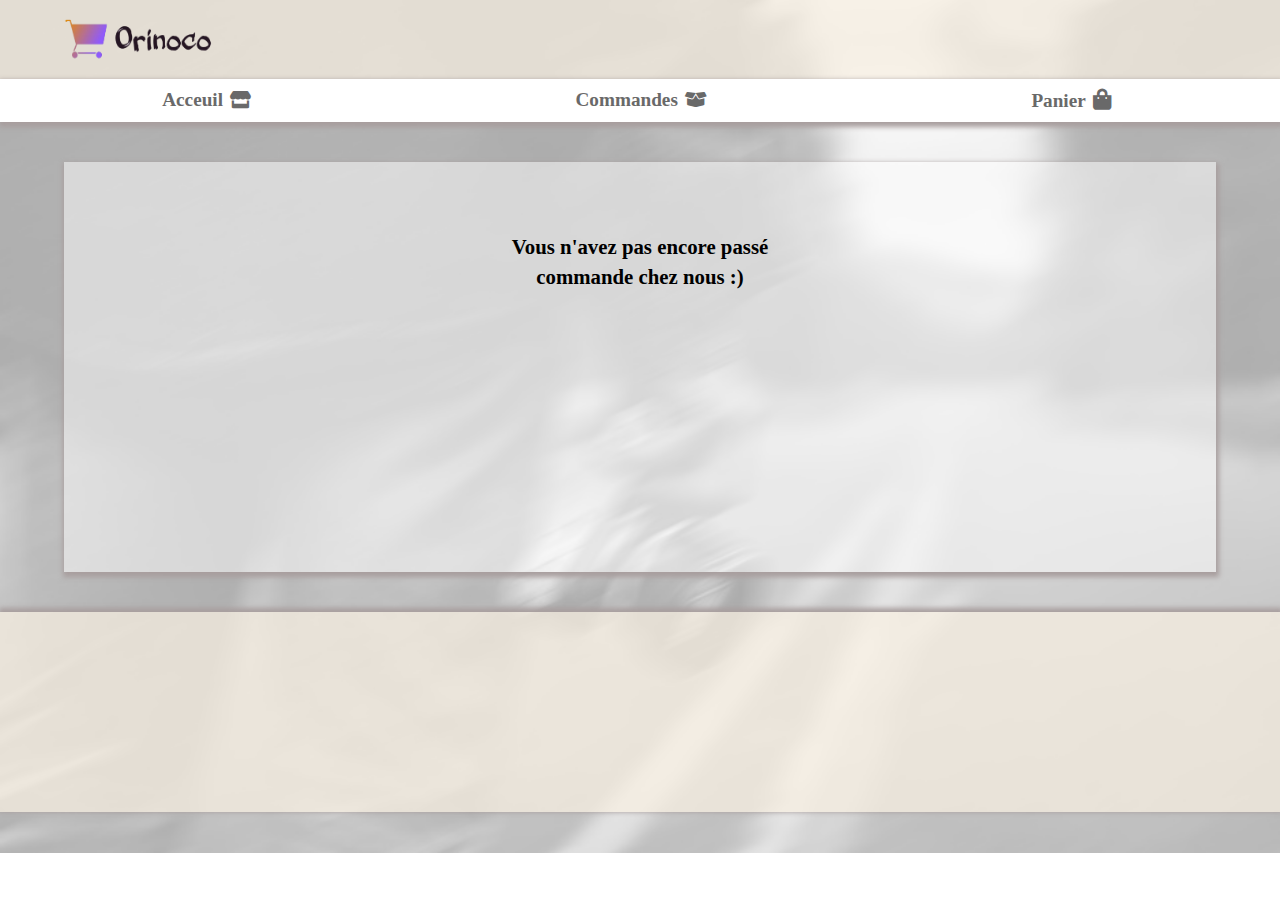
==== html/commande.html @ 75fa2255 "version 1" ====
<!DOCTYPE html>
<html lang="fr">

<head>
    <meta charset="utf-8" />
    <meta name="viewport" content="width=device-width, initial-scale=1.0">
    <title>Orinoco</title>
    <link rel="shortcut icon" type="image/png" href="../images/favicon.png">
    <link rel="stylesheet" href="../css/style.css" />
    <link rel="stylesheet" href="../fontawesome/css/all.css" />
</head>

<body>
    <header>
        <figure><img src="../images/logo.png" alt="logo Orinoco"></figure>
        <nav>
            <a href="../index.html">Acceuil<i class="fas fa-store"></i></a>
            <a href="commande.html">Commandes<i class="fas fa-box-open"></i></a>
            <a href="panier.html">Panier<i class="fas fa-shopping-bag"></i><span></span></a>
        </nav>
    </header>
    <div class="div-conteneur">
        <main>
        </main>
    </div>
    <footer></footer>
    <script src="../js/general.js"></script>
    <script src="../js/commande.js"></script>
</body>
---- css/style.css ----
@charset "UTF-8";
.background {
  background-size: cover;
  background-repeat: no-repeat;
}

body {
  font-family: "Times New Roman", Times, serif;
  margin: 0 auto 0 auto;
  min-width: 300px;
}

body p {
  word-wrap: break-word;
}

body a,
body a:active,
body a:visited,
body a:hover {
  color: black;
  text-decoration: none;
}

body .invisible {
  display: none !important;
}

body .message {
  font-size: 130% !important;
  line-height: 30px;
  font-weight: bold !important;
  margin: 50px 0 0 0 !important;
  text-align: center;
}

body .message-conteneur {
  width: 300px;
}

header {
  -webkit-box-align: center;
      -ms-flex-align: center;
          align-items: center;
  background-color: rgba(250, 241, 227, 0.7);
  display: -webkit-box;
  display: -ms-flexbox;
  display: flex;
  -webkit-box-orient: vertical;
  -webkit-box-direction: normal;
      -ms-flex-direction: column;
          flex-direction: column;
}

header figure {
  width: 80%;
  margin: 0;
}

@media (min-width: 600px) {
  header figure {
    width: 90%;
  }
}

header figure img {
  width: 150px;
  height: 75px;
}

header nav {
  background-color: white;
  -webkit-box-shadow: 1px 3px 5px 2px #a89e9e;
          box-shadow: 1px 3px 5px 2px #a89e9e;
  -webkit-transition: 0.3s ease-in-out;
  transition: 0.3s ease-in-out;
  padding: 10px 0 10px 0;
  font-size: 100%;
  width: 100%;
  display: -webkit-box;
  display: -ms-flexbox;
  display: flex;
  -ms-flex-pack: distribute;
      justify-content: space-around;
}

@media (min-width: 400px) {
  header nav {
    font-size: 120%;
  }
}

header nav a,
header nav a:active,
header nav a:visited {
  color: dimgray !important;
  -webkit-transition: 0.3s ease-in-out;
  transition: 0.3s ease-in-out;
  font-weight: bold;
}

header nav a:hover {
  color: black !important;
}

header nav a:hover i {
  color: black !important;
}

header nav a i {
  font-size: 90%;
  margin-left: 7px;
  color: dimgray;
  -webkit-transition: 0.3s ease-in-out;
  transition: 0.3s ease-in-out;
}

header nav a .fa-shopping-bag {
  font-size: 110%;
}

header nav a span {
  margin-left: 7px;
  color: red;
  font-size: 100%;
}

.div-conteneur {
  display: -webkit-box;
  display: -ms-flexbox;
  display: flex;
  -webkit-box-orient: vertical;
  -webkit-box-direction: normal;
      -ms-flex-direction: column;
          flex-direction: column;
  -webkit-box-align: center;
      -ms-flex-align: center;
          align-items: center;
}

.div-conteneur main {
  background-color: rgba(255, 255, 255, 0.5);
  width: 97%;
  margin: 40px 0 40px 0;
}

@media (min-width: 520px) {
  .div-conteneur main {
    -webkit-box-shadow: 1px 3px 5px 2px #a89e9e;
            box-shadow: 1px 3px 5px 2px #a89e9e;
    -webkit-transition: 0.3s ease-in-out;
    transition: 0.3s ease-in-out;
    width: 90%;
    margin: 40px 0 40px 0;
  }
}

@media (min-width: 1350px) {
  .div-conteneur main {
    width: 80%;
    margin: 50px 0 50px 0;
  }
}

main {
  margin-left: auto;
  margin-right: auto;
  max-width: 1600px;
  display: -webkit-box;
  display: -ms-flexbox;
  display: flex;
  -webkit-box-orient: vertical;
  -webkit-box-direction: normal;
      -ms-flex-direction: column;
          flex-direction: column;
  -webkit-box-align: center;
      -ms-flex-align: center;
          align-items: center;
  padding: 20px 0 40px 0;
  min-height: 350px;
}

@media (min-width: 1700px) {
  main {
    margin-top: 30px;
  }
}

@media (min-width: 1800px) {
  main {
    height: 600px;
  }
}

@media (min-width: 2900px) {
  main {
    margin-top: 150px;
    height: 800px;
  }
}

@media (min-width: 3300px) {
  main {
    margin-top: 250px;
    height: 1200px;
  }
}

main form {
  font-size: 110%;
}

main form h3 {
  text-align: center;
  font-size: 160%;
  width: 93%;
  padding-bottom: 10px;
}

main form input {
  -webkit-transition: 0.3s ease-in-out;
  transition: 0.3s ease-in-out;
  width: 400px;
  height: 30px;
  border: 3px solid grey;
  border-radius: 5px;
  padding: 10px;
  font-size: 90%;
}

main form input:focus {
  background-color: #e3eaf8;
  border: 3px solid black;
}

main form input:hover {
  font-weight: bold;
  border: 3px solid black;
}

main form .nom input {
  width: 180px !important;
}

main form .nom input:nth-child(2) {
  margin-left: 10px;
}

main form .afficherMDP {
  text-align: start;
  width: 30px;
  position: relative;
  top: 10px;
  right: 40px;
}

main form .afficherMDP input {
  width: 20px;
}

main form #btnValider {
  font-size: 110% !important;
  background-color: #4b4b4b;
  color: white;
  font-weight: bold;
  margin-top: 15px;
  -webkit-transition: 0.3s ease-in-out;
  transition: 0.3s ease-in-out;
  height: 50px !important;
  width: 425px !important;
  border: 3px solid #4b4b4b !important;
}

main form #btnValider:hover {
  opacity: 0.8;
  cursor: pointer;
  -webkit-box-shadow: 1px 3px 5px 2px dimgray;
          box-shadow: 1px 3px 5px 2px dimgray;
}

main form #btnValider:focus {
  background-color: #4b4b4b !important;
}

main #conteneur {
  width: 95%;
  display: -webkit-box;
  display: -ms-flexbox;
  display: flex;
  -webkit-box-pack: center;
      -ms-flex-pack: center;
          justify-content: center;
  -ms-flex-wrap: wrap;
      flex-wrap: wrap;
}

main #conteneur .box {
  background-color: white;
  margin: 20px 20px 20px 20px;
  border-radius: 20px;
  -webkit-box-shadow: 1px 3px 5px 2px #a89e9e;
          box-shadow: 1px 3px 5px 2px #a89e9e;
  -webkit-transition: 0.3s ease-in-out;
  transition: 0.3s ease-in-out;
}

main #conteneur .box:hover {
  opacity: 0.8;
  cursor: pointer;
  -webkit-box-shadow: 1px 3px 5px 2px dimgray;
          box-shadow: 1px 3px 5px 2px dimgray;
}

main #conteneur .box a figure {
  margin: 0;
}

main #conteneur .box a figure img {
  border-top-left-radius: 20px;
  border-top-right-radius: 20px;
  width: 265px;
  height: 150px;
}

@media (min-width: 330px) {
  main #conteneur .box a figure img {
    width: 305px;
    height: 170px;
  }
}

@media (min-width: 400px) {
  main #conteneur .box a figure img {
    width: 365px;
    height: 220px;
  }
}

main #conteneur .box .box-txt {
  padding: 5px 7px 5px 7px;
  font-size: 100%;
}

main #conteneur .box .box-txt > div p,
main #conteneur .box .box-txt > div h3 {
  margin: 0;
  padding: 5px 7px 5px 7px;
}

main #conteneur .box .box-txt > div h3 {
  text-transform: uppercase;
  font-size: 120%;
  font-weight: normal;
}

main #conteneur .box .box-txt > div p:nth-child(2) {
  font-weight: bold;
  font-size: 130%;
}

main #conteneur .box-produit {
  background-color: rgba(250, 241, 227, 0.7);
  display: -webkit-box;
  display: -ms-flexbox;
  display: flex;
  -webkit-box-orient: vertical;
  -webkit-box-direction: normal;
      -ms-flex-direction: column;
          flex-direction: column;
  -webkit-box-pack: center;
      -ms-flex-pack: center;
          justify-content: center;
  margin: 20px 20px 20px 20px;
  border-radius: 0 !important;
  width: 100% !important;
  height: 100% !important;
  border: 4px ridge #a89e9e;
  -webkit-box-shadow: none !important;
          box-shadow: none !important;
}

@media (min-width: 750px) {
  main #conteneur .box-produit {
    -webkit-box-orient: initial;
    -webkit-box-direction: initial;
        -ms-flex-direction: initial;
            flex-direction: initial;
    -webkit-box-pack: justify;
        -ms-flex-pack: justify;
            justify-content: space-between;
  }
}

main #conteneur .box-produit:hover {
  opacity: 1 !important;
  -webkit-box-shadow: none !important;
          box-shadow: none !important;
  cursor: auto !important;
}

@media (min-width: 1050px) {
  main #conteneur .box-produit {
    width: 80% !important;
  }
}

main #conteneur .box-produit a figure {
  height: 100%;
}

@media (min-width: 750px) {
  main #conteneur .box-produit a figure {
    width: 450px;
  }
}

main #conteneur .box-produit a figure img {
  width: 100% !important;
  height: 100% !important;
  border-radius: 0 !important;
}

main #conteneur .box-produit .box-txt {
  display: -webkit-box;
  display: -ms-flexbox;
  display: flex;
  -webkit-box-orient: vertical;
  -webkit-box-direction: normal;
      -ms-flex-direction: column;
          flex-direction: column;
  -webkit-box-align: center;
      -ms-flex-align: center;
          align-items: center;
}

@media (min-width: 400px) {
  main #conteneur .box-produit .box-txt {
    font-size: 120% !important;
  }
}

main #conteneur .box-produit .box-txt > div {
  display: -webkit-box;
  display: -ms-flexbox;
  display: flex;
  -webkit-box-orient: vertical;
  -webkit-box-direction: normal;
      -ms-flex-direction: column;
          flex-direction: column;
  margin: 10px 10px 10px 10px;
}

@media (min-width: 750px) {
  main #conteneur .box-produit .box-txt > div {
    width: 100% !important;
  }
}

@media (min-width: 850px) {
  main #conteneur .box-produit .box-txt > div {
    font-size: 100%;
    width: 90% !important;
  }
}

@media (min-width: 1000px) {
  main #conteneur .box-produit .box-txt > div {
    width: 80% !important;
  }
}

main #conteneur .box-produit .box-txt > div p {
  font-size: 90%;
  padding: 7px 7px 7px 7px !important;
}

main #conteneur .box-produit .box-txt > div p:nth-child(2) {
  font-size: 120%;
}

main #conteneur .box-produit .box-txt > div button {
  margin: 5px 0 10px 5px;
  width: 95%;
  height: 40px;
  font-size: 90%;
  background-color: #4b4b4b;
  color: white;
  font-weight: bold;
  margin-top: 15px;
  -webkit-transition: 0.3s ease-in-out;
  transition: 0.3s ease-in-out;
}

main #conteneur .box-produit .box-txt > div button:hover {
  opacity: 0.8;
  cursor: pointer;
  -webkit-box-shadow: 1px 3px 5px 2px dimgray;
          box-shadow: 1px 3px 5px 2px dimgray;
}

main #conteneur .box-panier {
  background-color: rgba(250, 241, 227, 0.7);
  width: 95% !important;
  height: 110px !important;
  display: -webkit-box;
  display: -ms-flexbox;
  display: flex;
  margin: 20px 10px 5px 10px !important;
  border-radius: 22px !important;
  border: 4px ridge #a89e9e;
  -webkit-box-shadow: none !important;
          box-shadow: none !important;
}

@media (min-width: 400px) {
  main #conteneur .box-panier {
    width: 80% !important;
  }
}

@media (min-width: 900px) {
  main #conteneur .box-panier {
    width: 85% !important;
  }
}

@media (min-width: 960px) {
  main #conteneur .box-panier {
    height: 100px !important;
  }
}

@media (min-width: 1050px) {
  main #conteneur .box-panier {
    width: 80% !important;
  }
}

main #conteneur .box-panier a figure {
  width: 100% !important;
  height: 100% !important;
  margin: 0;
}

@media (min-width: 350px) {
  main #conteneur .box-panier a figure {
    width: 190px !important;
  }
}

main #conteneur .box-panier a figure img {
  width: 100% !important;
  height: 100% !important;
  border-top-right-radius: 0 !important;
  border-top-left-radius: 18px !important;
  border-bottom-left-radius: 18px !important;
}

main #conteneur .box-panier .box-txt {
  width: 100%;
  font-size: 70% !important;
}

@media (min-width: 500px) {
  main #conteneur .box-panier .box-txt {
    font-size: 80% !important;
  }
}

main #conteneur .box-panier .box-txt > div {
  font-size: 90%;
  width: 105px;
  display: -webkit-box;
  display: -ms-flexbox;
  display: flex;
  -webkit-box-orient: vertical;
  -webkit-box-direction: normal;
      -ms-flex-direction: column;
          flex-direction: column;
  -webkit-box-pack: justify;
      -ms-flex-pack: justify;
          justify-content: space-between;
}

@media (min-width: 350px) {
  main #conteneur .box-panier .box-txt > div {
    width: 100%;
  }
}

@media (min-width: 950px) {
  main #conteneur .box-panier .box-txt > div {
    display: -webkit-box;
    display: -ms-flexbox;
    display: flex;
    -webkit-box-orient: initial;
    -webkit-box-direction: initial;
        -ms-flex-direction: initial;
            flex-direction: initial;
    height: 100%;
    -webkit-box-align: center;
        -ms-flex-align: center;
            align-items: center;
    font-size: 120%;
  }
}

@media (min-width: 1050px) {
  main #conteneur .box-panier .box-txt > div {
    font-size: 130%;
  }
}

main #conteneur .box-panier .box-txt > div h3,
main #conteneur .box-panier .box-txt > div p {
  padding: 5px 0 2px 0 !important;
}

@media (min-width: 500px) {
  main #conteneur .box-panier .box-txt > div h3,
  main #conteneur .box-panier .box-txt > div p {
    padding: 5px 10px 2px 10px !important;
  }
}

main #conteneur .box-panier .box-txt > div h3 {
  font-size: 130% !important;
  width: 100px;
}

@media (min-width: 500px) {
  main #conteneur .box-panier .box-txt > div h3 {
    width: 160px;
  }
}

main #conteneur .box-panier .box-txt > div p:nth-child(2) {
  text-overflow: nowrap !important;
  width: 60px;
}

main #conteneur .box-panier .box-txt > div p:nth-child(2)::after {
  content: " €";
}

main #conteneur .box-panier .box-txt > div p:nth-child(3) {
  font-size: 100%;
}

@media (min-width: 420px) {
  main #conteneur .box-panier .box-txt > div p:nth-child(3) {
    width: 95%;
  }
}

@media (min-width: 950px) {
  main #conteneur .box-panier .box-txt > div p:nth-child(3) {
    width: 160px;
  }
}

@media (min-width: 1200px) {
  main #conteneur .box-panier .box-txt > div p:nth-child(3) {
    width: 300px;
  }
}

main #conteneur .box-panier .box-txt > div .nbpanier {
  font-size: 110%;
  font-weight: bold;
}

main #conteneur-panier {
  width: 95%;
  min-height: 200px;
}

@media (min-width: 400px) {
  main #conteneur-panier {
    width: 80%;
  }
}

@media (min-width: 1050px) {
  main #conteneur-panier {
    width: 75%;
  }
}

main #conteneur-panier p:nth-child(1) {
  margin: 20px 0 0 10px;
  font-size: 120%;
  font-weight: bold;
}

main #conteneur-panier button {
  width: 110px;
  height: 30px;
  border-radius: 20px;
  margin: 20px 10px 10px 10px;
  font-size: 75%;
  font-weight: bold;
  border: none;
  color: white;
  background-color: #4b4b4b;
  -webkit-box-shadow: 1px 3px 5px 2px #a89e9e;
          box-shadow: 1px 3px 5px 2px #a89e9e;
  -webkit-transition: 0.3s ease-in-out;
  transition: 0.3s ease-in-out;
}

@media (min-width: 500px) {
  main #conteneur-panier button {
    width: 130px;
    font-size: 85%;
  }
}

main #conteneur-panier button:hover {
  opacity: 0.8;
  cursor: pointer;
  -webkit-box-shadow: 1px 3px 5px 2px dimgray;
          box-shadow: 1px 3px 5px 2px dimgray;
}

main #conteneur-commande p:nth-child(2),
main #conteneur-commande p:nth-child(3) {
  font-size: 120%;
  text-align: center;
}

main #conteneur-commande p:nth-child(2) {
  margin-top: 50px;
}

footer {
  -webkit-box-shadow: 1px -2px 5px 2px #a89e9e;
          box-shadow: 1px -2px 5px 2px #a89e9e;
  background-color: rgba(250, 241, 227, 0.7);
  min-height: 200px;
}

@media (min-width: 1700px) {
  footer {
    margin-top: 30px;
  }
}

@media (min-width: 1800px) {
  footer {
    height: 600px;
  }
}

@media (min-width: 2900px) {
  footer {
    margin-top: 150px;
    height: 800px;
  }
}

@media (min-width: 3300px) {
  footer {
    margin-top: 250px;
    height: 1200px;
  }
}
/*# sourceMappingURL=style.css.map */
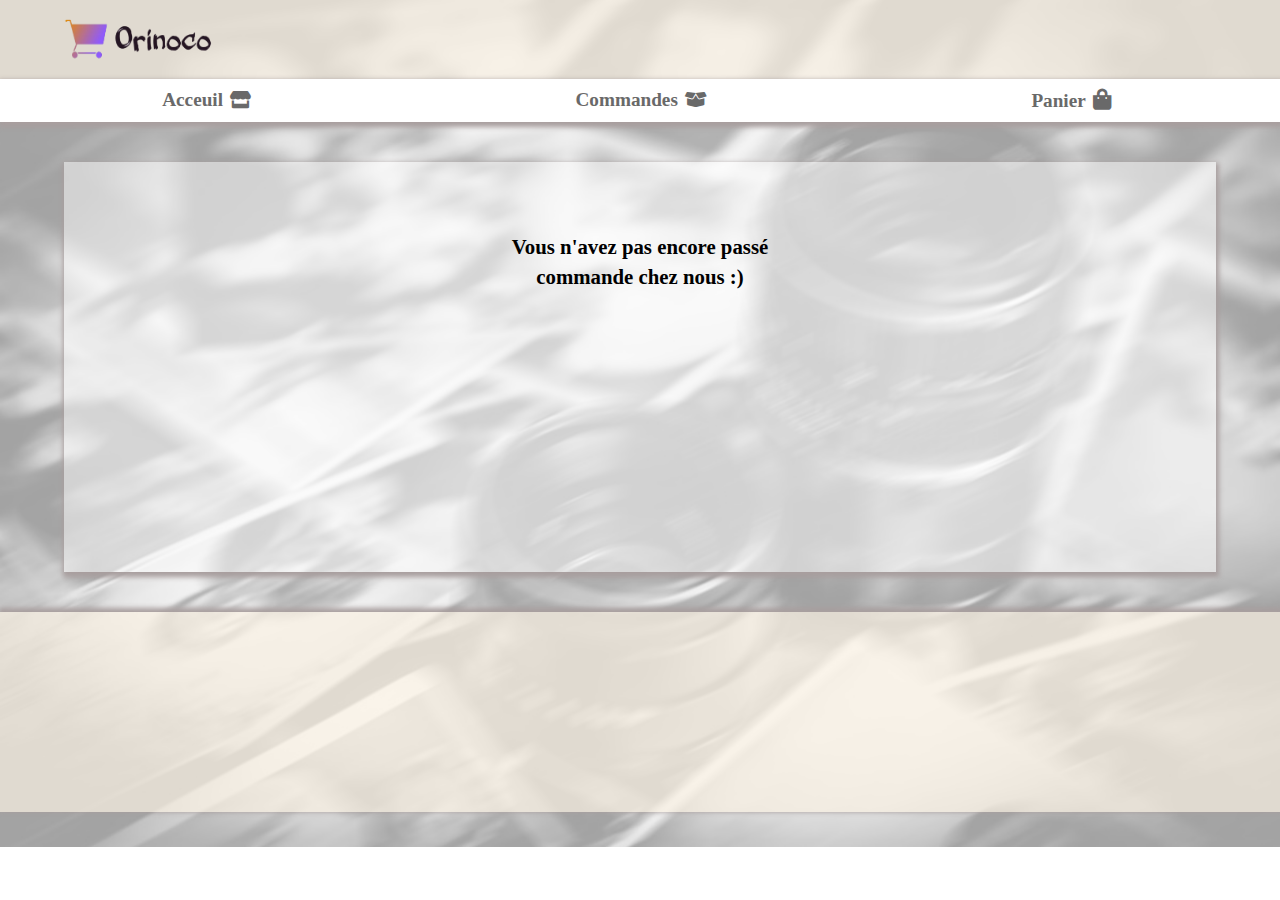
==== commit a52450e9: "Add files via upload" ====
--- a/html/commande.html
+++ b/html/commande.html
@@ -1,29 +1,29 @@
-<!DOCTYPE html>
-<html lang="fr">
-
-<head>
-    <meta charset="utf-8" />
-    <meta name="viewport" content="width=device-width, initial-scale=1.0">
-    <title>Orinoco</title>
-    <link rel="shortcut icon" type="image/png" href="../images/favicon.png">
-    <link rel="stylesheet" href="../css/style.css" />
-    <link rel="stylesheet" href="../fontawesome/css/all.css" />
-</head>
-
-<body>
-    <header>
-        <figure><img src="../images/logo.png" alt="logo Orinoco"></figure>
-        <nav>
-            <a href="../index.html">Acceuil<i class="fas fa-store"></i></a>
-            <a href="commande.html">Commandes<i class="fas fa-box-open"></i></a>
-            <a href="panier.html">Panier<i class="fas fa-shopping-bag"></i><span></span></a>
-        </nav>
-    </header>
-    <div class="div-conteneur">
-        <main>
-        </main>
-    </div>
-    <footer></footer>
-    <script src="../js/general.js"></script>
-    <script src="../js/commande.js"></script>
+<!DOCTYPE html>
+<html lang="fr">
+
+<head>
+    <meta charset="utf-8" />
+    <meta name="viewport" content="width=device-width, initial-scale=1.0">
+    <title>Orinoco</title>
+    <link rel="shortcut icon" type="image/png" href="../images/favicon.png">
+    <link rel="stylesheet" href="../css/style.css" />
+    <link rel="stylesheet" href="../fontawesome/css/all.css" />
+    <script src="../js/general.js" defer></script>
+    <script src="../js/commande.js" defer></script>
+</head>
+
+<body>
+    <header>
+        <figure><img src="../images/logo.png" alt="logo Orinoco"></figure>
+        <nav>
+            <a href="../index.html">Acceuil<i class="fas fa-store"></i></a>
+            <a href="commande.html">Commandes<i class="fas fa-box-open"></i></a>
+            <a href="panier.html">Panier<i class="fas fa-shopping-bag"></i><span></span></a>
+        </nav>
+    </header>
+    <div class="div-conteneur">
+        <main>
+        </main>
+    </div>
+    <footer></footer>
 </body>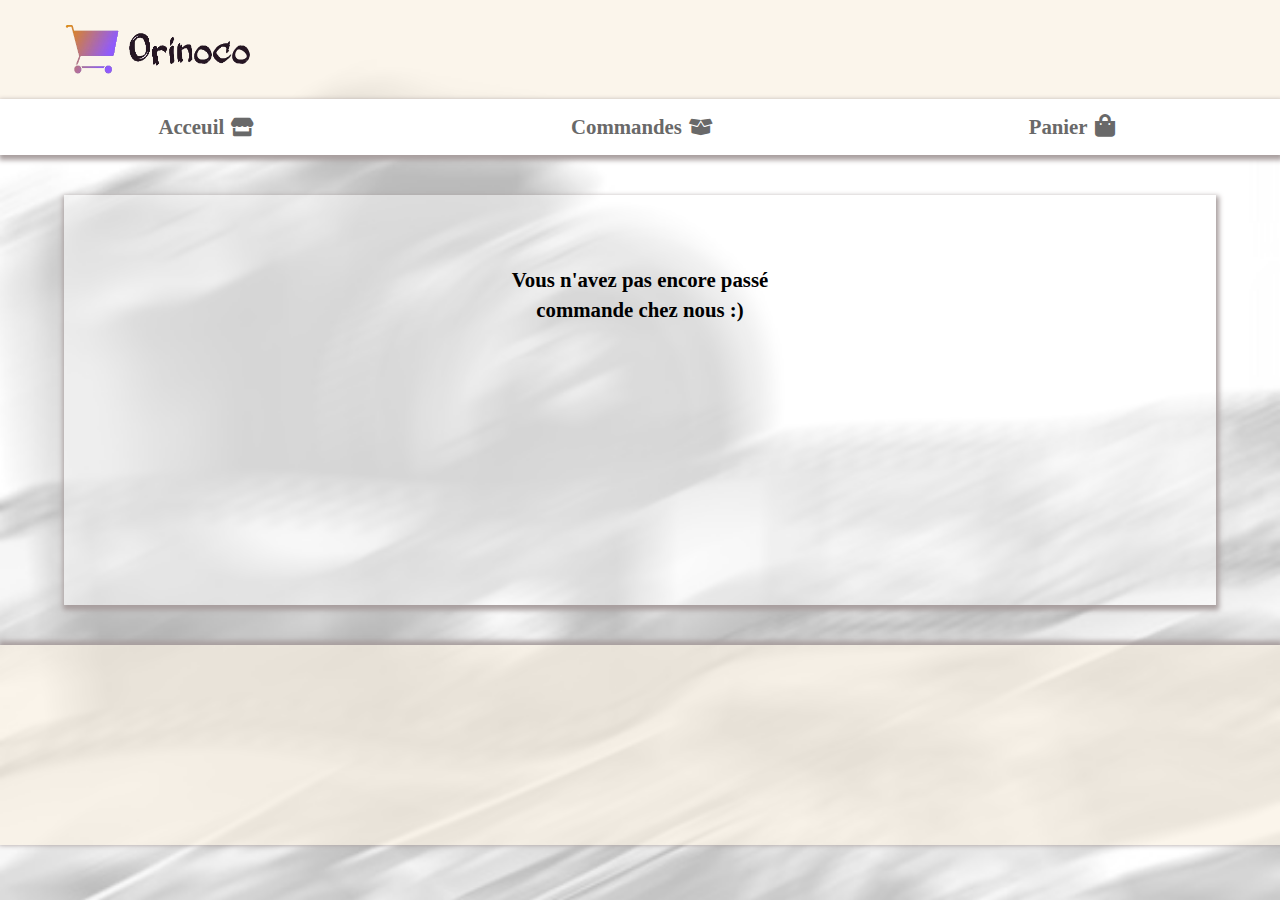
==== commit 356df434: "Add files via upload" ====
--- a/html/commande.html
+++ b/html/commande.html
@@ -12,7 +12,7 @@
     <script src="../js/commande.js" defer></script>
 </head>
 
-<body>
+<body class="background">
     <header>
         <figure><img src="../images/logo.png" alt="logo Orinoco"></figure>
         <nav>
--- a/css/style.css
+++ b/css/style.css
@@ -26,6 +26,33 @@
   display: none !important;
 }
 
+body .retour {
+  -webkit-transition: 0.3s ease-in-out;
+  transition: 0.3s ease-in-out;
+  font-style: italic;
+  font-weight: bold;
+  width: 150px;
+  height: 50px;
+  position: relative;
+  border-radius: 5px;
+  bottom: 540px;
+  right: 440px;
+}
+
+body .retour span {
+  font-size: 150%;
+  opacity: 0.7;
+}
+
+body .retour span:hover {
+  opacity: 1;
+  cursor: pointer;
+}
+
+body .retour span i {
+  font-size: 70%;
+}
+
 body .message {
   font-size: 130% !important;
   line-height: 30px;
@@ -53,19 +80,26 @@
 }
 
 header figure {
-  width: 80%;
+  width: 55%;
   margin: 0;
 }
 
-@media (min-width: 600px) {
+@media (min-width: 400px) {
   header figure {
     width: 90%;
   }
 }
 
 header figure img {
-  width: 150px;
+  width: 160px;
   height: 75px;
+}
+
+@media (min-width: 600px) {
+  header figure img {
+    width: 190px;
+    height: 95px;
+  }
 }
 
 header nav {
@@ -74,8 +108,8 @@
           box-shadow: 1px 3px 5px 2px #a89e9e;
   -webkit-transition: 0.3s ease-in-out;
   transition: 0.3s ease-in-out;
-  padding: 10px 0 10px 0;
-  font-size: 100%;
+  padding: 16px 0 16px 0;
+  font-size: 90%;
   width: 100%;
   display: -webkit-box;
   display: -ms-flexbox;
@@ -84,9 +118,15 @@
       justify-content: space-around;
 }
 
-@media (min-width: 400px) {
+@media (min-width: 500px) {
   header nav {
-    font-size: 120%;
+    font-size: 110%;
+  }
+}
+
+@media (min-width: 700px) {
+  header nav {
+    font-size: 130%;
   }
 }
 
@@ -207,12 +247,23 @@
 }
 
 main form {
+  display: -webkit-box;
+  display: -ms-flexbox;
+  display: flex;
+  -webkit-box-orient: vertical;
+  -webkit-box-direction: normal;
+      -ms-flex-direction: column;
+          flex-direction: column;
+  -webkit-box-align: center;
+      -ms-flex-align: center;
+          align-items: center;
   font-size: 110%;
+  width: 90%;
 }
 
 main form h3 {
   text-align: center;
-  font-size: 160%;
+  font-size: 180%;
   width: 93%;
   padding-bottom: 10px;
 }
@@ -220,12 +271,25 @@
 main form input {
   -webkit-transition: 0.3s ease-in-out;
   transition: 0.3s ease-in-out;
-  width: 400px;
-  height: 30px;
+  width: 90%;
+  height: 40px;
   border: 3px solid grey;
   border-radius: 5px;
-  padding: 10px;
+  padding: 10px 0 0 10px;
   font-size: 90%;
+  margin-top: 20px;
+}
+
+@media (min-width: 750px) {
+  main form input {
+    width: 70%;
+  }
+}
+
+@media (min-width: 950px) {
+  main form input {
+    width: 50%;
+  }
 }
 
 main form input:focus {
@@ -238,36 +302,16 @@
   border: 3px solid black;
 }
 
-main form .nom input {
-  width: 180px !important;
-}
-
-main form .nom input:nth-child(2) {
-  margin-left: 10px;
-}
-
-main form .afficherMDP {
-  text-align: start;
-  width: 30px;
-  position: relative;
-  top: 10px;
-  right: 40px;
-}
-
-main form .afficherMDP input {
-  width: 20px;
-}
-
 main form #btnValider {
+  margin-top: 40px !important;
   font-size: 110% !important;
   background-color: #4b4b4b;
   color: white;
   font-weight: bold;
-  margin-top: 15px;
+  padding-bottom: 5px;
   -webkit-transition: 0.3s ease-in-out;
   transition: 0.3s ease-in-out;
   height: 50px !important;
-  width: 425px !important;
   border: 3px solid #4b4b4b !important;
 }
 
@@ -292,6 +336,20 @@
           justify-content: center;
   -ms-flex-wrap: wrap;
       flex-wrap: wrap;
+}
+
+@media (min-width: 500px) {
+  main #conteneur {
+    width: 80%;
+    -webkit-transition: 0.3s ease-in-out;
+    transition: 0.3s ease-in-out;
+  }
+}
+
+@media (min-width: 750px) {
+  main #conteneur {
+    width: 95%;
+  }
 }
 
 main #conteneur .box {
@@ -388,6 +446,8 @@
     -webkit-box-pack: justify;
         -ms-flex-pack: justify;
             justify-content: space-between;
+    -webkit-transition: 0.3s ease-in-out;
+    transition: 0.3s ease-in-out;
   }
 }
 
@@ -436,6 +496,24 @@
 @media (min-width: 400px) {
   main #conteneur .box-produit .box-txt {
     font-size: 120% !important;
+    -webkit-transition: 0.3s ease-in-out;
+    transition: 0.3s ease-in-out;
+  }
+}
+
+@media (min-width: 750px) {
+  main #conteneur .box-produit .box-txt {
+    font-size: 100% !important;
+    -webkit-transition: 0.3s ease-in-out;
+    transition: 0.3s ease-in-out;
+  }
+}
+
+@media (min-width: 850px) {
+  main #conteneur .box-produit .box-txt {
+    font-size: 120% !important;
+    -webkit-transition: 0.3s ease-in-out;
+    transition: 0.3s ease-in-out;
   }
 }
 
@@ -476,6 +554,10 @@
 
 main #conteneur .box-produit .box-txt > div p:nth-child(2) {
   font-size: 120%;
+}
+
+main #conteneur .box-produit .box-txt > div select:focus {
+  outline: none;
 }
 
 main #conteneur .box-produit .box-txt > div button {
@@ -501,7 +583,7 @@
 main #conteneur .box-panier {
   background-color: rgba(250, 241, 227, 0.7);
   width: 95% !important;
-  height: 110px !important;
+  height: 105px !important;
   display: -webkit-box;
   display: -ms-flexbox;
   display: flex;
@@ -544,7 +626,7 @@
 
 @media (min-width: 350px) {
   main #conteneur .box-panier a figure {
-    width: 190px !important;
+    width: 150px !important;
   }
 }
 
@@ -557,11 +639,28 @@
 }
 
 main #conteneur .box-panier .box-txt {
-  width: 100%;
-  font-size: 70% !important;
-}
-
-@media (min-width: 500px) {
+  font-size: 65% !important;
+}
+
+@media (min-width: 350px) {
+  main #conteneur .box-panier .box-txt {
+    width: 100%;
+  }
+}
+
+@media (min-width: 570px) {
+  main #conteneur .box-panier .box-txt {
+    font-size: 80% !important;
+  }
+}
+
+@media (min-width: 700px) {
+  main #conteneur .box-panier .box-txt {
+    font-size: 85% !important;
+  }
+}
+
+@media (min-width: 800px) {
   main #conteneur .box-panier .box-txt {
     font-size: 80% !important;
   }
@@ -588,7 +687,7 @@
   }
 }
 
-@media (min-width: 950px) {
+@media (min-width: 800px) {
   main #conteneur .box-panier .box-txt > div {
     display: -webkit-box;
     display: -ms-flexbox;
@@ -601,6 +700,11 @@
     -webkit-box-align: center;
         -ms-flex-align: center;
             align-items: center;
+  }
+}
+
+@media (min-width: 950px) {
+  main #conteneur .box-panier .box-txt > div {
     font-size: 120%;
   }
 }
@@ -624,50 +728,38 @@
 }
 
 main #conteneur .box-panier .box-txt > div h3 {
+  overflow: hidden;
   font-size: 130% !important;
   width: 100px;
 }
 
-@media (min-width: 500px) {
+@media (min-width: 550px) {
   main #conteneur .box-panier .box-txt > div h3 {
-    width: 160px;
+    width: 190px;
+  }
+}
+
+@media (min-width: 950px) {
+  main #conteneur .box-panier .box-txt > div h3 {
+    width: 260px;
   }
 }
 
 main #conteneur .box-panier .box-txt > div p:nth-child(2) {
+  font-size: 140%;
   text-overflow: nowrap !important;
-  width: 60px;
+  width: 80px;
 }
 
 main #conteneur .box-panier .box-txt > div p:nth-child(2)::after {
   content: " €";
 }
 
-main #conteneur .box-panier .box-txt > div p:nth-child(3) {
-  font-size: 100%;
-}
-
-@media (min-width: 420px) {
-  main #conteneur .box-panier .box-txt > div p:nth-child(3) {
-    width: 95%;
-  }
-}
-
-@media (min-width: 950px) {
-  main #conteneur .box-panier .box-txt > div p:nth-child(3) {
-    width: 160px;
-  }
-}
-
-@media (min-width: 1200px) {
-  main #conteneur .box-panier .box-txt > div p:nth-child(3) {
-    width: 300px;
-  }
-}
-
 main #conteneur .box-panier .box-txt > div .nbpanier {
-  font-size: 110%;
+  font-size: 140%;
   font-weight: bold;
+  color: red;
+  text-shadow: 1px 2px 1px white;
 }
 
 main #conteneur-panier {
@@ -723,10 +815,26 @@
           box-shadow: 1px 3px 5px 2px dimgray;
 }
 
+main #conteneur-commande {
+  display: -webkit-box;
+  display: -ms-flexbox;
+  display: flex;
+  -webkit-box-orient: vertical;
+  -webkit-box-direction: normal;
+      -ms-flex-direction: column;
+          flex-direction: column;
+  -webkit-box-align: center;
+      -ms-flex-align: center;
+          align-items: center;
+}
+
+main #conteneur-commande p:nth-child(1) {
+  text-align: center;
+}
+
 main #conteneur-commande p:nth-child(2),
 main #conteneur-commande p:nth-child(3) {
   font-size: 120%;
-  text-align: center;
 }
 
 main #conteneur-commande p:nth-child(2) {
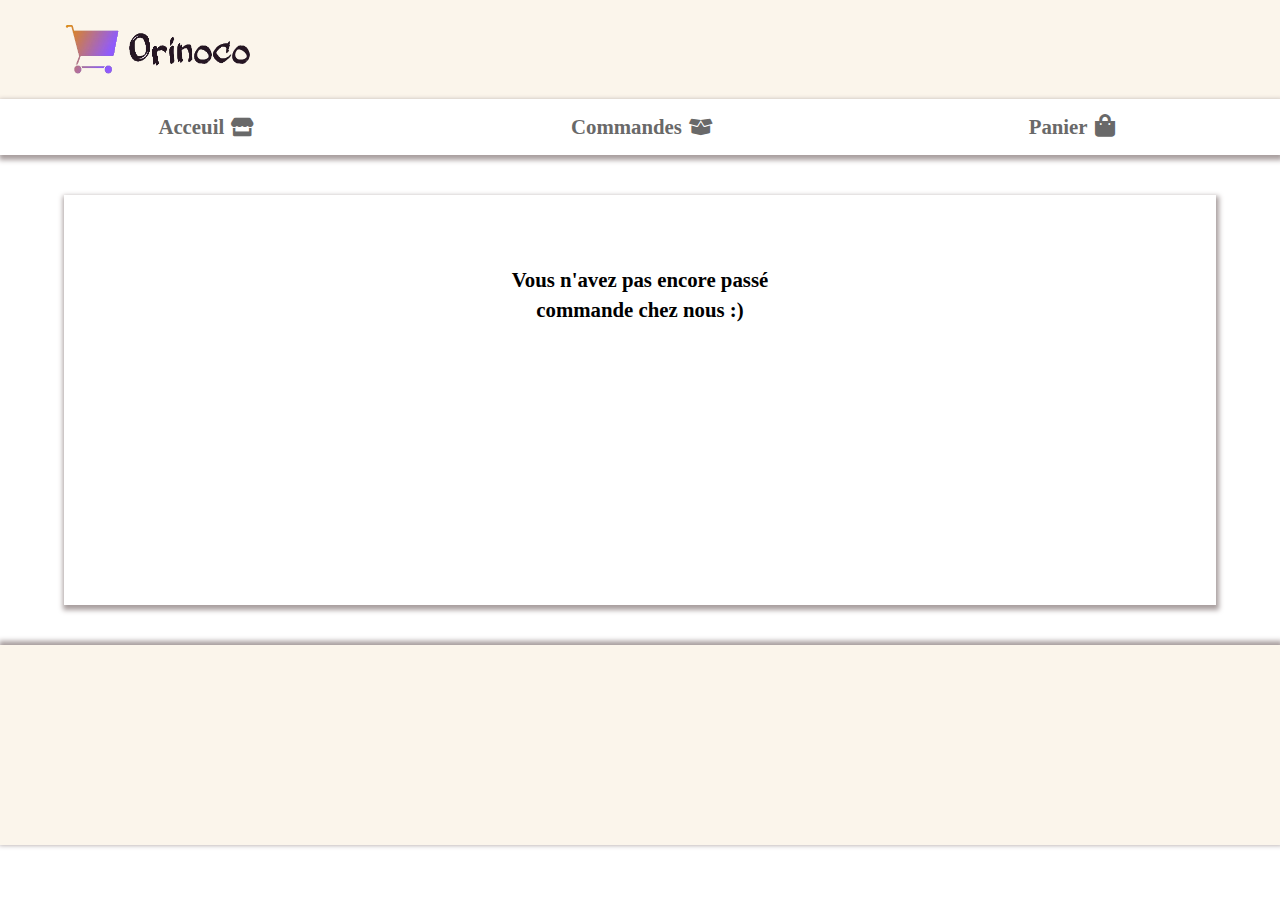
==== commit 73dd5280: "Add files via upload" ====
--- a/html/commande.html
+++ b/html/commande.html
@@ -12,7 +12,7 @@
     <script src="../js/commande.js" defer></script>
 </head>
 
-<body class="background">
+<body>
     <header>
         <figure><img src="../images/logo.png" alt="logo Orinoco"></figure>
         <nav>
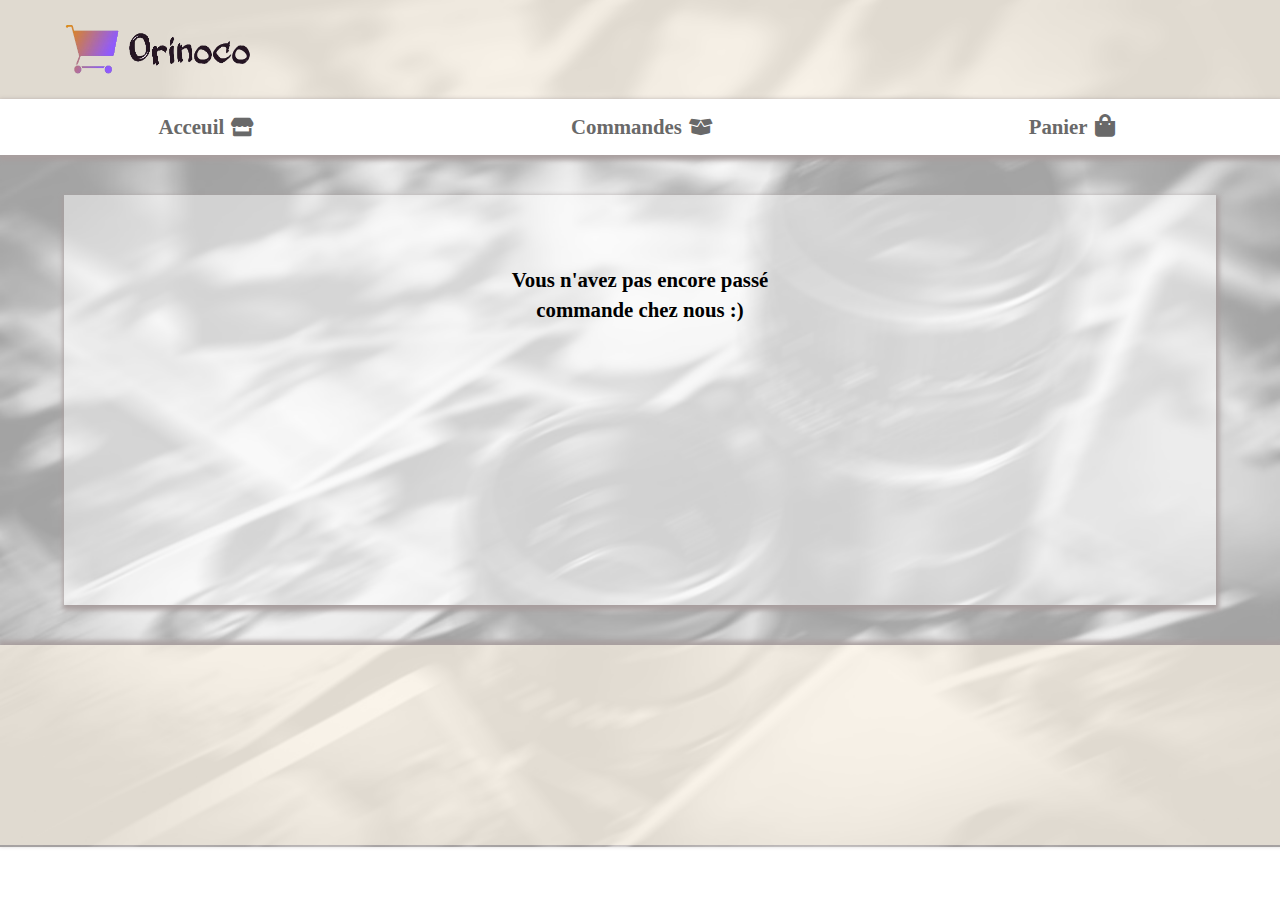
==== commit 7cec5e89: "Add files via upload" ====
--- a/html/commande.html
+++ b/html/commande.html
@@ -12,7 +12,7 @@
     <script src="../js/commande.js" defer></script>
 </head>
 
-<body>
+<body class="b4">
     <header>
         <figure><img src="../images/logo.png" alt="logo Orinoco"></figure>
         <nav>
--- a/css/style.css
+++ b/css/style.css
@@ -1,13 +1,26 @@
 @charset "UTF-8";
-.background {
-  background-size: cover;
-  background-repeat: no-repeat;
+.b1 {
+  background-image: url("../images/font1.jpg");
+}
+
+.b2 {
+  background-image: url("../images/font2.jpg");
+}
+
+.b3 {
+  background-image: url("../images/font3.jpg");
+}
+
+.b4 {
+  background-image: url("../images/font4.jpg");
 }
 
 body {
   font-family: "Times New Roman", Times, serif;
   margin: 0 auto 0 auto;
   min-width: 300px;
+  background-size: cover;
+  background-repeat: no-repeat;
 }
 
 body p {
